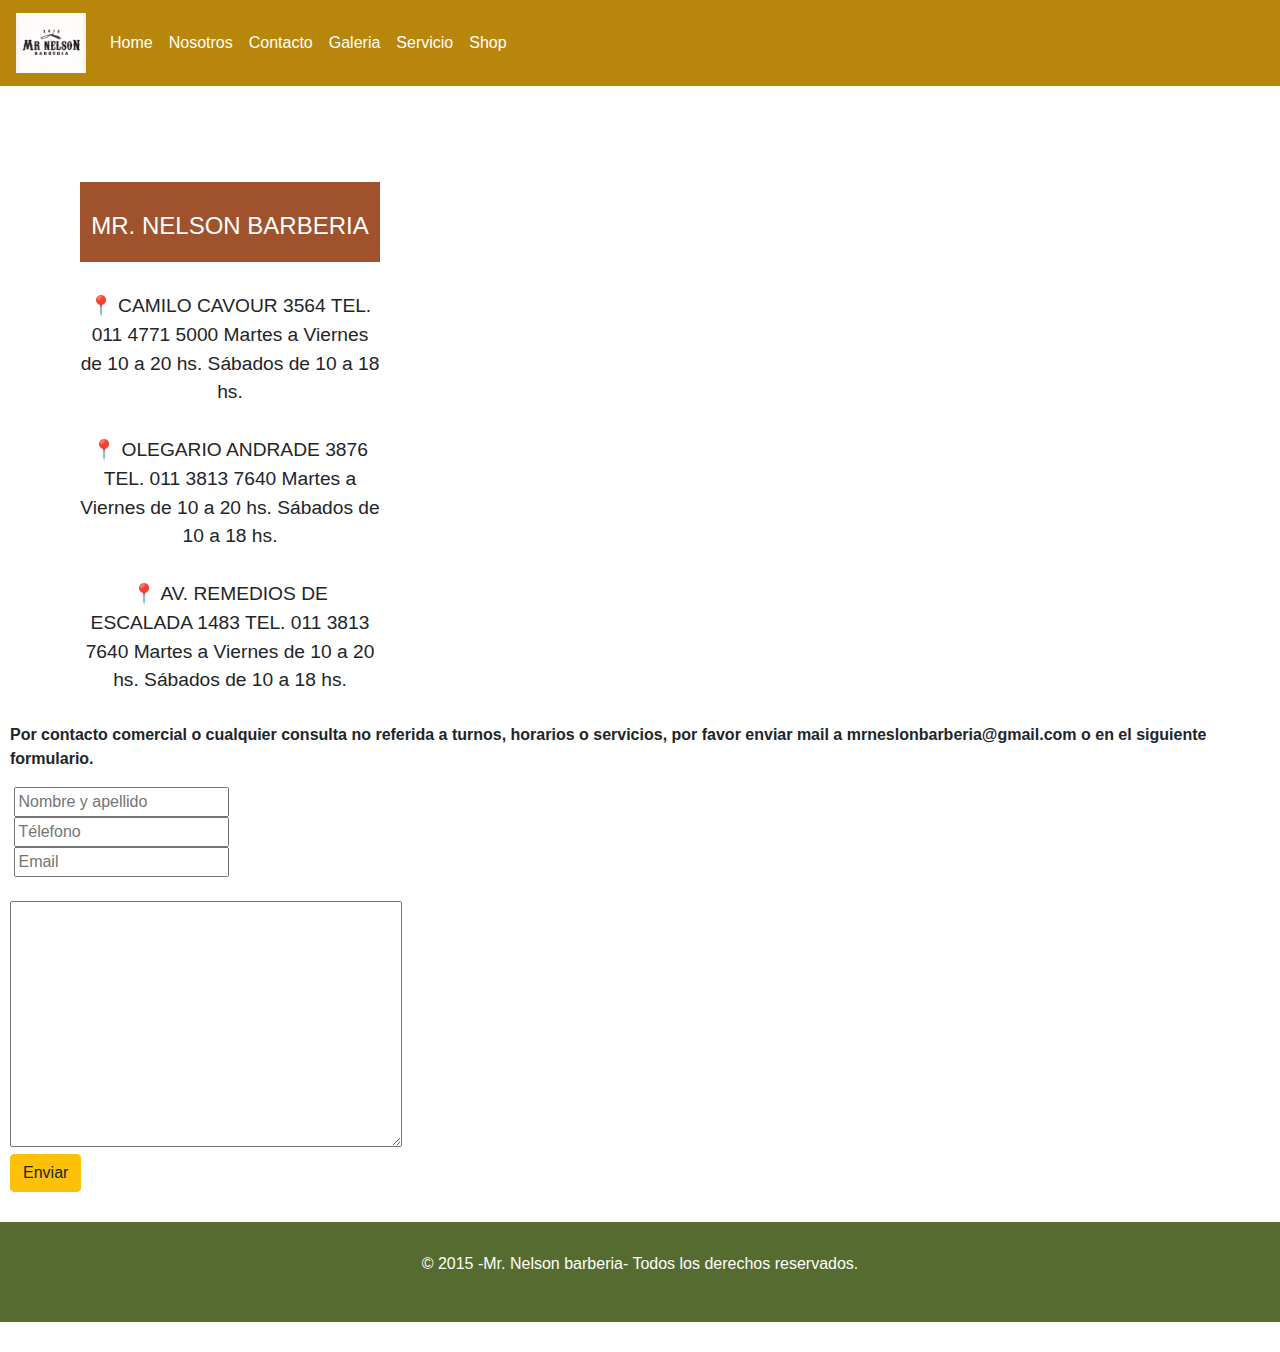
==== pages/Contacto.html @ fdb21c0f "Mi primera version" ====
<!doctype html>
<html>

<head>
    <title>Contacto</title>
    <meta charset="utf-8">
    <meta name="viewport" content="width=device-width, initial-scale=1, shrink-to-fit=no">
    <link rel="stylesheet" href="https://maxcdn.bootstrapcdn.com/bootstrap/4.0.0/css/bootstrap.min.css"
        integrity="sha384-Gn5384xqQ1aoWXA+058RXPxPg6fy4IWvTNh0E263XmFcJlSAwiGgFAW/dAiS6JXm" crossorigin="anonymous">
    <link rel="stylesheet" href="../estilos.css">
</head>

<body>
    <nav class="navbar navbar-expand-sm navbar-light bg-light">
        <button class="navbar-toggler" type="button" data-toggle="collapse" data-target="#opciones">
            <span class="navbar-toggler-icon"></span>
        </button>

        <!-- logo -->
        <a class="navbar-brand" href="#">
            <img src="../img/logo.jpg" width="70" height="60" alt="">
        </a>

        <!-- enlaces -->
        <div class="collapse navbar-collapse" id="opciones">
            <ul class="navbar-nav">
                <li class="nav-item">
                    <a class="nav-link" href="../index.html">Home</a>
                </li>
                <li class="nav-item">
                    <a class="nav-link" href="Nosotros.html">Nosotros</a>
                </li>
                <li class="nav-item">
                    <a class="nav-link" href="Contacto.html">Contacto</a>
                </li>
                <li class="nav-item">
                    <a class="nav-link" href="Galeria.html">Galeria</a>
                </li>
                <li class="nav-item">
                    <a class="nav-link" href="Servicio.html">Servicio</a>
                </li>
                <li class="nav-item">
                    <a class="nav-link" href="shop.html">Shop</a>
                </li>
            </ul>
        </div>
    </nav>

    <div class="padre">

        <p>
        <h4>MR. NELSON BARBERIA</h4>

        📍 CAMILO CAVOUR 3564
        TEL. 011 4771 5000
        Martes a Viernes de 10 a 20 hs.
        Sábados de 10 a 18 hs. <br><br>

        📍 OLEGARIO ANDRADE 3876
        TEL. 011 3813 7640
        Martes a Viernes de 10 a 20 hs.
        Sábados de 10 a 18 hs. <br><br>

        📍 AV. REMEDIOS DE ESCALADA 1483
        TEL. 011 3813 7640
        Martes a Viernes de 10 a 20 hs.
        Sábados de 10 a 18 hs. <br><br>
        </p>
    </div>

    <iframe class="mapa"
        src="https://www.google.com/maps/embed?pb=!1m18!1m12!1m3!1d210070.85296649436!2d-58.39819695309257!3d-34.64568405846874!2m3!1f0!2f0!3f0!3m2!1i1024!2i768!4f13.1!3m3!1m2!1s0x95bccd2e2d5529dd%3A0x435c592978cd5ca5!2sMr.%20Nelson%20Barberia!5e0!3m2!1ses!2sar!4v1685139923633!5m2!1ses!2sar"
        width="800" height="450" style="border:0;" allowfullscreen="" loading="lazy"
        referrerpolicy="no-referrer-when-downgrade"></iframe>


    <p class="parra">
        <strong>Por contacto comercial o cualquier consulta no referida a turnos, horarios o servicios, por favor enviar mail a
        mrneslonbarberia@gmail.com o en el siguiente formulario.</strong>
    </p>
    <div class="formulario">
        <form action="">

            <label for="Nombre y apellido"></label>
            <input type="text" id="nombre y apellido" name="nombre y apellido" placeholder="Nombre y apellido" required>
            <br>
            <label for="télefono"></label>
            <input type="text" id="Télefono" name="Télefono" placeholder="Télefono" cols="60" required>
            <br>
            <label for="email"></label>
            <input type="text" name="Email" placeholder="Email" required>
            <br>
            <br>
            <textarea name="" id="" cols="40" rows="10"></textarea>
            <br>
            <button type="button" class="btn btn-warning">Enviar</button>

    </div>

    </form>

    <script src="https://code.jquery.com/jquery-3.2.1.slim.min.js"
        integrity="sha384-KJ3o2DKtIkvYIK3UENzmM7KCkRr/rE9/Qpg6aAZGJwFDMVNA/GpGFF93hXpG5KkN"
        crossorigin="anonymous"></script>
    <script src="https://cdnjs.cloudflare.com/ajax/libs/popper.js/1.12.9/umd/popper.min.js"
        integrity="sha384-ApNbgh9B+Y1QKtv3Rn7W3mgPxhU9K/ScQsAP7hUibX39j7fakFPskvXusvfa0b4Q"
        crossorigin="anonymous"></script>
    <script src="https://maxcdn.bootstrapcdn.com/bootstrap/4.0.0/js/bootstrap.min.js"
        integrity="sha384-JZR6Spejh4U02d8jOt6vLEHfe/JQGiRRSQQxSfFWpi1MquVdAyjUar5+76PVCmYl"
        crossorigin="anonymous"></script>



    <footer> &copy; 2015 -Mr. Nelson barberia- Todos los derechos reservados.</footer>
</body>

</html>
---- estilos.css ----
/* *{
    margin: 0;
    padding: 0;
} */


.navbar {
    background-color: darkgoldenrod !important;

}

.navbar-toggler {

    border: 3px solid saddlebrown !important;


}

.navbar-toggler i {

    color: saddlebrown;
}

.nav-link {
    color: white !important;
}

.nav-link:hover {

    color: saddlebrown !important;
}

.jumbotron {

    background-image: url(./img/shop\ 3.jpg);
    background-size: cover;
    color: white;
    text-shadow: 0 0 5px #333;
    border-radius: 0;
    height: 350px;
    margin-bottom: 0;
}

h2 {

    background-color: darkgoldenrod;
    text-align: center;
    color: white;
    height: 100px;
    padding-top: 30px;
    margin-bottom: 30px;

}


.container-fluid {

    text-align: center;

}


.container-fluid section {

    border: 10px solid sienna;
    text-align: center;
    background-image: url(./img/blanco.jpg);
    background-size: cover;
    color: sienna;
    text-shadow: 0 0 8px;
    font-size: 50px solid;
    height: 400px;
}

h3 {
    margin-bottom: 30px;
    margin-top: 30px;

}

.container-fluid1 {

    text-align: center;
    padding: 30px;


}

.ima1 {

    border-radius: 10px;
    margin-bottom: 30px;
    margin-left: 30px;




}

.ima2 {

    border-radius: 10px;
    margin-left: 30px;
    margin-bottom: 30px;


}

.ima3 {

    border-radius: 10px;
    margin-left: 30px;


}

h3 {
    font-size: 30px;
    text-align: center;
    color: sienna;

}

.parrafo {

    font-family: Arial, Helvetica, sans-serif;
    text-align: center;
    padding: 30px;
    margin-top: 10px;
}


.contenedor {
    text-align: center;

}

.ima4 {

    border-radius: 20px;
    margin-bottom: 30px;

}

.padre {
    height: 180px;
    width: 300px;
    margin: 80px;
    text-align: center;
    float: left;
    font-size: 1.2rem;
    margin-bottom: 20px;


}

.mapa {

    margin-top: 30px;
}

.parra {

    margin-top: 150px;
    padding-left: 10px;
}


.formulario {

    padding-left: 10px;
    margin-bottom: 30px;
}

.galeria {

    text-align: center;
    margin-top: 30px;

}

.fondo {

    background-image: url(./img/blanco.jpg);
    background-size: cover;

}

h4 {

    background-color: sienna;
    text-align: center;
    color: white;
    height: 80px;
    padding-top: 30px;
    margin-bottom: 30px;


}


.f1 {

    padding-right: 30px;
    padding-bottom: 30px;
    text-align: center;
    width: 350px;
    height: 350px;
}

.f2 {

    padding-bottom: 30px;
    text-align: center;
    width: 350px;
    height: 350px;
}

.f3 {

    padding-left: 30px;
    padding-bottom: 30px;
    text-align: center;
    width: 350px;
    height: 350px;
}

.f4 {

    padding-right: 30px;
    padding-bottom: 30px;
    text-align: center;
    width: 350px;
    height: 350px;
}

.f5 {

    padding-bottom: 30px;
    text-align: center;
    width: 350px;
    height: 350px;
}

.f6 {

    padding-left: 30px;
    padding-bottom: 30px;
    text-align: center;
    width: 350px;
    height: 350px;

}

.galeria {
    text-align: center;
    padding: 60px;

}

.g1 {
    border-radius: 30px;
    border-style: solid;
    margin-bottom: 30px;

}

.g2 {
    border-radius: 30px;
    border-style: solid;
    margin-bottom: 30px;
}

.g3 {
    border-radius: 30px;
    border-style: solid;
    margin-bottom: 30px;
}

.g4 {
    border-radius: 30px;
    border-style: solid;
    margin-top: 30px;
    margin-bottom: 30px;
}

.g5 {
    border-radius: 30px;
    border-style: solid;
    margin-top: 30px;
    margin-bottom: 30px;
}

.g6 {
    border-radius: 30px;
    border-style: solid;
    margin-top: 30px;
    margin-bottom: 30px;
}


.servicio1
{

    margin: 80px;
    display: flex;
    margin-left: 30px;
    padding-left: 50px;
}

.text1
{
    padding-left: 20px;
    text-align: start;
}


.servicio2 {

    display: flex;
    margin-left: 40px;
    padding-left: 50px;
    margin-right: 60px;

}


.text2 {
    padding-right: 20px;
    text-align: start;
}

.servicio3 {
    margin: 80px;
    display: flex;
    margin-left: 30px;
    padding-left: 50px;
}

.text3 {
    padding-left: 20px;
    text-align: start;
    margin-top: 0%;
    text-decoration-color: black;
    
}

h5 {
    text-decoration: underline;
    color: sienna;
    text-transform: uppercase;
    font-size: 20px;
    margin-block-start: 0%;

}

.container-fluid3{

    text-align: center;
    padding: 30px;


}

.bloque
{

  width: 80%;
  height: 600px;
  display: grid;
  grid-template-columns: repeat(4, 1fr);
  grid-template-rows: repeat(3, 200px);
  margin-left: 120px;
  margin-top: 30px;
  text-align: center;
  margin bottom: 30px;

}

.item
{
border: 2px solid #333;
background-image: url(./img/shop\ 5.jpg);
background-size: cover;
background-position: center;

}

.item1
{
grid-column: 1/2;
grid-row: 1/3;
background-image: url(./img/Copia\ de\ fondo\ 2.jpg);

}

.item2
{
grid-column: 2/3;
grid-row: 1/2;
background-image: url(./img/shaver\ 1.jpg);
grid gap: 30px 50px;

}

.item3
{
    grid-column: 3/5;
    grid-row: 1/2;
    background-image: url(./img/shaver\ 2.jpg);
}

.item4
{
    grid-column: 2/3;
    grid-row: 2/4;
    background-image: url(./img/fondito.jpg);
}

.item5
{
grid-column: 3/4;
grid-row: 2/3;
background-image: url(./img/shop\ 4.jpg);
}



.item6
{
grid-column: 4/5;
grid-row: 2/3;
background-image: url(./img/shop\ 10.jpg);
}

.item7
{
grid-column: 1/2;
grid-row: 3/4;
background-image: url(./img/blanco.jpg);
}

.item8
{
grid-column: 3/5;
grid-row: 3/4;
}

footer{

    background-color: darkolivegreen;
    text-align: center;
    color: white;
    width: 100%;
    height: 100px;
    padding-top: 30px;
    margin-bottom: 30px;
    margin-top: 30px;

}
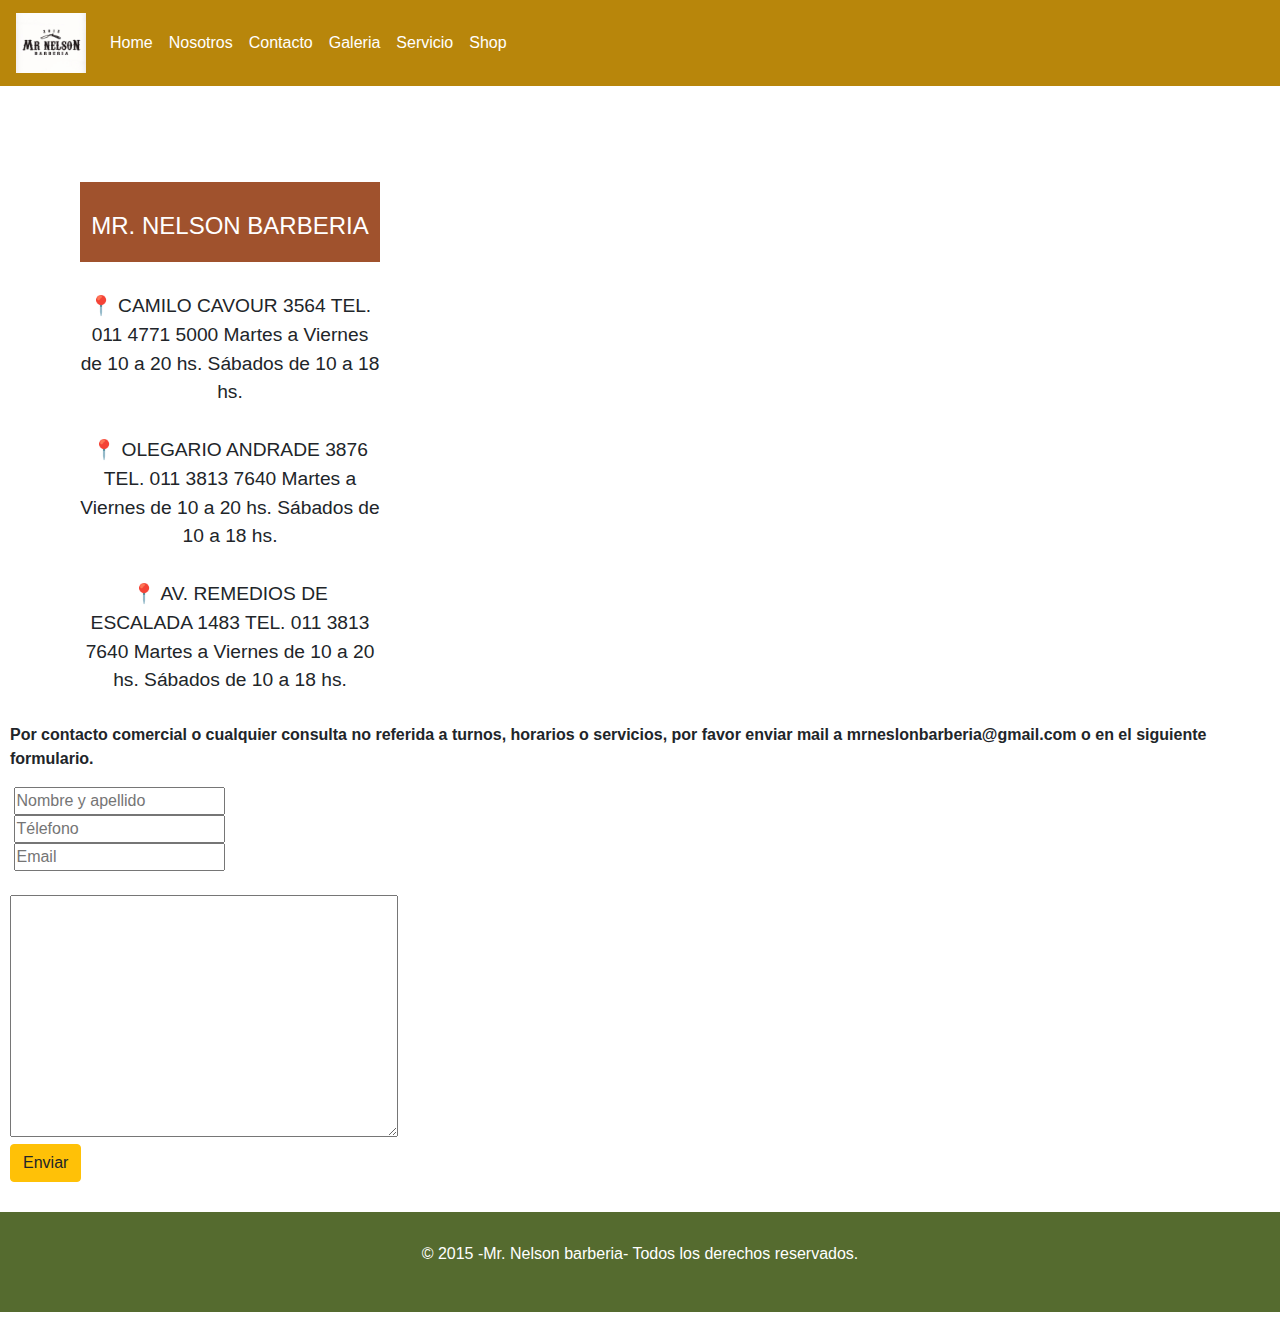
==== commit e0e6a213: "modificaciones" ====
--- a/pages/Contacto.html
+++ b/pages/Contacto.html
@@ -40,7 +40,7 @@
                     <a class="nav-link" href="Servicio.html">Servicio</a>
                 </li>
                 <li class="nav-item">
-                    <a class="nav-link" href="shop.html">Shop</a>
+                    <a class="nav-link" href="Shop.html">Shop</a>
                 </li>
             </ul>
         </div>
--- a/estilos.css
+++ b/estilos.css
@@ -1,7 +1,7 @@
-/* *{
+*{
     margin: 0;
     padding: 0;
-} */
+}
 
 
 .navbar {
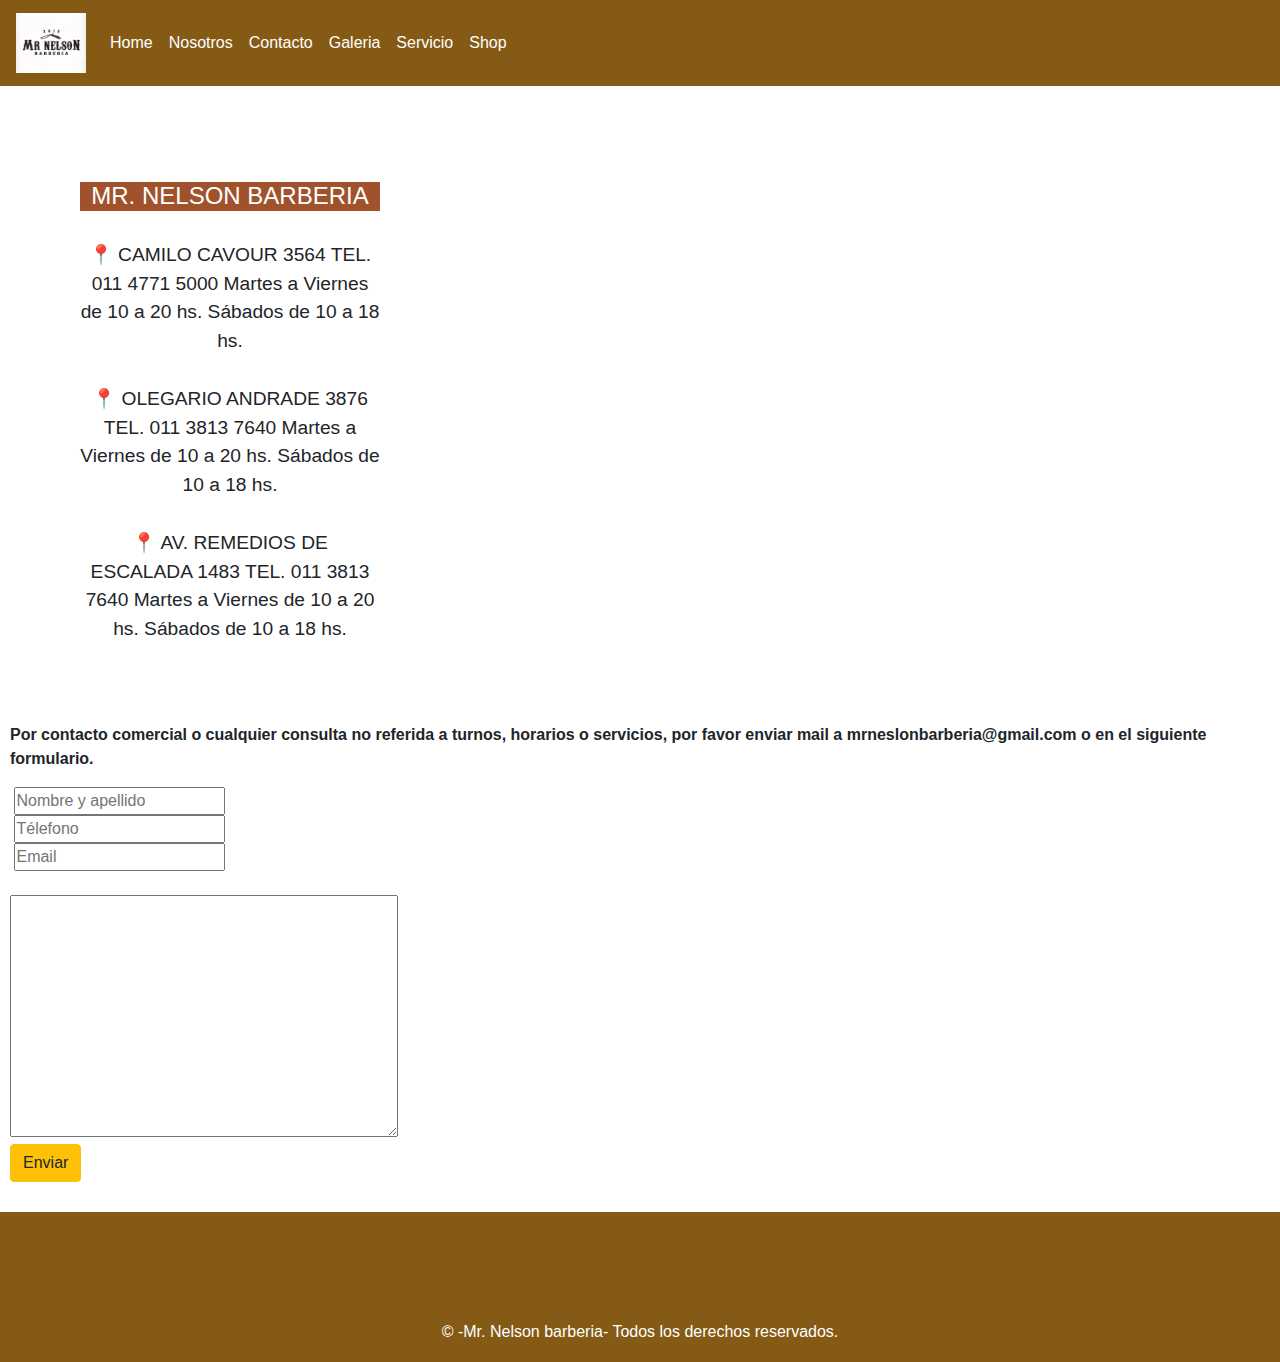
==== commit 33eb1f7a: "version2.0" ====
--- a/pages/Contacto.html
+++ b/pages/Contacto.html
@@ -7,6 +7,10 @@
     <meta name="viewport" content="width=device-width, initial-scale=1, shrink-to-fit=no">
     <link rel="stylesheet" href="https://maxcdn.bootstrapcdn.com/bootstrap/4.0.0/css/bootstrap.min.css"
         integrity="sha384-Gn5384xqQ1aoWXA+058RXPxPg6fy4IWvTNh0E263XmFcJlSAwiGgFAW/dAiS6JXm" crossorigin="anonymous">
+    <link rel="stylesheet" href="https://cdnjs.cloudflare.com/ajax/libs/font-awesome/6.4.0/css/all.min.css"
+        integrity="sha512-iecdLmaskl7CVkqkXNQ/ZH/XLlvWZOJyj7Yy7tcenmpD1ypASozpmT/E0iPtmFIB46ZmdtAc9eNBvH0H/ZpiBw=="
+        crossorigin="anonymous" referrerpolicy="no-referrer" />
+    <link rel="shortcut icon" href="../img/logo 1.jpg" type="image/x-icon">
     <link rel="stylesheet" href="../estilos.css">
 </head>
 
@@ -18,7 +22,7 @@
 
         <!-- logo -->
         <a class="navbar-brand" href="#">
-            <img src="../img/logo.jpg" width="70" height="60" alt="">
+            <img src="../img/logo 1.jpg" width="70" height="60" alt="">
         </a>
 
         <!-- enlaces -->
@@ -28,19 +32,19 @@
                     <a class="nav-link" href="../index.html">Home</a>
                 </li>
                 <li class="nav-item">
-                    <a class="nav-link" href="Nosotros.html">Nosotros</a>
+                    <a class="nav-link" href="nosotros.html">Nosotros</a>
                 </li>
                 <li class="nav-item">
-                    <a class="nav-link" href="Contacto.html">Contacto</a>
+                    <a class="nav-link" href="contacto.html">Contacto</a>
                 </li>
                 <li class="nav-item">
-                    <a class="nav-link" href="Galeria.html">Galeria</a>
+                    <a class="nav-link" href="galeria.html">Galeria</a>
                 </li>
                 <li class="nav-item">
-                    <a class="nav-link" href="Servicio.html">Servicio</a>
+                    <a class="nav-link" href="servicio.html">Servicio</a>
                 </li>
                 <li class="nav-item">
-                    <a class="nav-link" href="Shop.html">Shop</a>
+                    <a class="nav-link" href="shop.html">Shop</a>
                 </li>
             </ul>
         </div>
@@ -75,8 +79,9 @@
 
 
     <p class="parra">
-        <strong>Por contacto comercial o cualquier consulta no referida a turnos, horarios o servicios, por favor enviar mail a
-        mrneslonbarberia@gmail.com o en el siguiente formulario.</strong>
+        <strong>Por contacto comercial o cualquier consulta no referida a turnos, horarios o servicios, por favor enviar
+            mail a
+            mrneslonbarberia@gmail.com o en el siguiente formulario.</strong>
     </p>
     <div class="formulario">
         <form action="">
@@ -99,6 +104,24 @@
 
     </form>
 
+    <footer>
+        <div class="container-fluid fin-page text-center">
+            <a href="#"><i class="fa-brands fa-facebook fa-xl" style="color: #ffffff;"></i></a>
+            <a href="#"><i class="fa-brands fa-twitter fa-xl" style="color: #ffffff;"></i></a>
+            <a href="#"><i class="fa-brands fa-instagram fa-xl" style="color: #ffffff;"></i></a>
+        </div>
+        <div class="container fin">
+            <h6 class="text-fin">&copy; -Mr. Nelson barberia- Todos los derechos reservados.</h6>
+        </div>
+
+    </footer>
+
+    <!-- Bootstrap Js -->
+    <script src="https://cdn.jsdelivr.net/npm/bootstrap@5.2.3/dist/js/bootstrap.bundle.min.js"
+        integrity="sha384-kenU1KFdBIe4zVF0s0G1M5b4hcpxyD9F7jL+jjXkk+Q2h455rYXK/7HAuoJl+0I4"
+        crossorigin="anonymous"></script>
+
+
     <script src="https://code.jquery.com/jquery-3.2.1.slim.min.js"
         integrity="sha384-KJ3o2DKtIkvYIK3UENzmM7KCkRr/rE9/Qpg6aAZGJwFDMVNA/GpGFF93hXpG5KkN"
         crossorigin="anonymous"></script>
@@ -109,9 +132,7 @@
         integrity="sha384-JZR6Spejh4U02d8jOt6vLEHfe/JQGiRRSQQxSfFWpi1MquVdAyjUar5+76PVCmYl"
         crossorigin="anonymous"></script>
 
+</body>
 
 
-    <footer> &copy; 2015 -Mr. Nelson barberia- Todos los derechos reservados.</footer>
-</body>
-
 </html>--- a/estilos.css
+++ b/estilos.css
@@ -1,11 +1,11 @@
-*{
+* {
+    padding: 0;
     margin: 0;
-    padding: 0;
-}
-
+
+}
 
 .navbar {
-    background-color: darkgoldenrod !important;
+    background-color: rgba(126, 80, 6, 0.947) !important;
 
 }
 
@@ -18,7 +18,7 @@
 
 .navbar-toggler i {
 
-    color: saddlebrown;
+    color: white !important;
 }
 
 .nav-link {
@@ -27,12 +27,12 @@
 
 .nav-link:hover {
 
-    color: saddlebrown !important;
+    color: darkgoldenrod !important;
 }
 
 .jumbotron {
 
-    background-image: url(./img/shop\ 3.jpg);
+    background-image: url(./img/header.jpg);
     background-size: cover;
     color: white;
     text-shadow: 0 0 5px #333;
@@ -70,7 +70,10 @@
     text-shadow: 0 0 8px;
     font-size: 50px solid;
     height: 400px;
-}
+
+
+}
+
 
 h3 {
     margin-bottom: 30px;
@@ -91,8 +94,7 @@
     border-radius: 10px;
     margin-bottom: 30px;
     margin-left: 30px;
-
-
+    text-align: center;
 
 
 }
@@ -110,6 +112,7 @@
 
     border-radius: 10px;
     margin-left: 30px;
+    margin-bottom: 30px;
 
 
 }
@@ -118,6 +121,8 @@
     font-size: 30px;
     text-align: center;
     color: sienna;
+    text-decoration: underline;
+    text-transform: uppercase;
 
 }
 
@@ -138,7 +143,8 @@
 .ima4 {
 
     border-radius: 20px;
-    margin-bottom: 30px;
+    margin-bottom: 50px;
+    text-align: center;
 
 }
 
@@ -151,6 +157,12 @@
     font-size: 1.2rem;
     margin-bottom: 20px;
 
+}
+
+h4{
+background-color: sienna;
+color: white;
+margin-bottom: 30px;
 
 }
 
@@ -173,91 +185,24 @@
 }
 
 .galeria {
-
-    text-align: center;
-    margin-top: 30px;
-
-}
-
-.fondo {
-
-    background-image: url(./img/blanco.jpg);
-    background-size: cover;
-
-}
-
-h4 {
-
-    background-color: sienna;
-    text-align: center;
-    color: white;
-    height: 80px;
-    padding-top: 30px;
-    margin-bottom: 30px;
-
-
-}
-
-
-.f1 {
-
-    padding-right: 30px;
-    padding-bottom: 30px;
-    text-align: center;
-    width: 350px;
-    height: 350px;
-}
-
-.f2 {
-
-    padding-bottom: 30px;
-    text-align: center;
-    width: 350px;
-    height: 350px;
-}
-
-.f3 {
-
-    padding-left: 30px;
-    padding-bottom: 30px;
-    text-align: center;
-    width: 350px;
-    height: 350px;
-}
-
-.f4 {
-
-    padding-right: 30px;
-    padding-bottom: 30px;
-    text-align: center;
-    width: 350px;
-    height: 350px;
-}
-
-.f5 {
-
-    padding-bottom: 30px;
-    text-align: center;
-    width: 350px;
-    height: 350px;
-}
-
-.f6 {
-
-    padding-left: 30px;
-    padding-bottom: 30px;
-    text-align: center;
-    width: 350px;
-    height: 350px;
-
-}
-
-.galeria {
     text-align: center;
     padding: 60px;
 
 }
 
+.container-fluid2{
+
+    text-align: center;
+    padding: 30px;
+
+
+}
+
+.container-fluid2 section{
+
+    text-align: center;
+}
+
 .g1 {
     border-radius: 30px;
     border-style: solid;
@@ -297,7 +242,6 @@
     margin-top: 30px;
     margin-bottom: 30px;
 }
-
 
 .servicio1
 {
@@ -354,110 +298,110 @@
 
 }
 
-.container-fluid3{
-
-    text-align: center;
-    padding: 30px;
-
-
-}
-
-.bloque
-{
-
-  width: 80%;
-  height: 600px;
-  display: grid;
-  grid-template-columns: repeat(4, 1fr);
-  grid-template-rows: repeat(3, 200px);
-  margin-left: 120px;
-  margin-top: 30px;
-  text-align: center;
-  margin bottom: 30px;
-
-}
-
-.item
-{
-border: 2px solid #333;
-background-image: url(./img/shop\ 5.jpg);
-background-size: cover;
-background-position: center;
-
-}
-
-.item1
-{
-grid-column: 1/2;
-grid-row: 1/3;
-background-image: url(./img/Copia\ de\ fondo\ 2.jpg);
-
-}
-
-.item2
-{
-grid-column: 2/3;
-grid-row: 1/2;
-background-image: url(./img/shaver\ 1.jpg);
-grid gap: 30px 50px;
-
-}
-
-.item3
-{
+
+.bloque {
+
+    width: 80%;
+    height: 600px;
+    display: grid;
+    grid-template-columns: repeat(4, 1fr);
+    grid-template-rows: repeat(3, 200px);
+    margin-left: 120px;
+    margin-top: 30px;
+    margin-bottom: 30px;
+
+}
+
+.item {
+    border: 2px solid #333;
+    background-image: url(./img/producto\ 1.jpg);
+    background-size: cover;
+    background-position: center;
+
+
+}
+
+.item1 {
+    grid-column: 1/2;
+    grid-row: 1/3;
+    background-image: url(./img/fondo\ silla.jpg);
+
+}
+
+.item2 {
+    grid-column: 2/3;
+    grid-row: 1/2;
+    background-image: url(./img/brocha.jpg);
+    grid-row: 30px;
+
+}
+
+.item3 {
     grid-column: 3/5;
     grid-row: 1/2;
-    background-image: url(./img/shaver\ 2.jpg);
-}
-
-.item4
-{
+    background-image: url(./img/shaver.jpg);
+}
+
+.item4 {
     grid-column: 2/3;
     grid-row: 2/4;
-    background-image: url(./img/fondito.jpg);
-}
-
-.item5
-{
-grid-column: 3/4;
-grid-row: 2/3;
-background-image: url(./img/shop\ 4.jpg);
-}
-
-
-
-.item6
-{
-grid-column: 4/5;
-grid-row: 2/3;
-background-image: url(./img/shop\ 10.jpg);
-}
-
-.item7
-{
-grid-column: 1/2;
-grid-row: 3/4;
-background-image: url(./img/blanco.jpg);
-}
-
-.item8
-{
-grid-column: 3/5;
-grid-row: 3/4;
-}
-
-footer{
-
-    background-color: darkolivegreen;
-    text-align: center;
+    background-image: url(./img/barber.jpg);
+}
+
+.item5 {
+    grid-column: 3/4;
+    grid-row: 2/3;
+    background-image: url(./img/brocha\ espuma.jpg);
+}
+
+
+
+.item6 {
+    grid-column: 4/5;
+    grid-row: 2/3;
+    background-image: url(./img/producto\ 2.jpg);
+}
+
+.item7 {
+    grid-column: 1/2;
+    grid-row: 3/4;
+    background-image: url(./img/blanco\ y\ negro.jpg);
+}
+
+.item8 {
+    grid-column: 3/5;
+    grid-row: 3/4;
+}
+
+
+
+footer {
+    background-color: rgba(126, 80, 6, 0.947);
+    height: 150px;
+    width: 100%;
+
+}
+
+.fin-page {
+    height: 110px;
+    width: 100%;
+    display: flex;
+    justify-content: center;
+    align-items: center;
+
+}
+
+.text-fin {
     color: white;
+}
+
+.fin {
+    display: flex;
+    justify-content: center;
+    align-items: center;
+}
+
+footer i {
+    padding: 20px;
     width: 100%;
-    height: 100px;
-    padding-top: 30px;
-    margin-bottom: 30px;
-    margin-top: 30px;
-
-}
-
-
-
+}